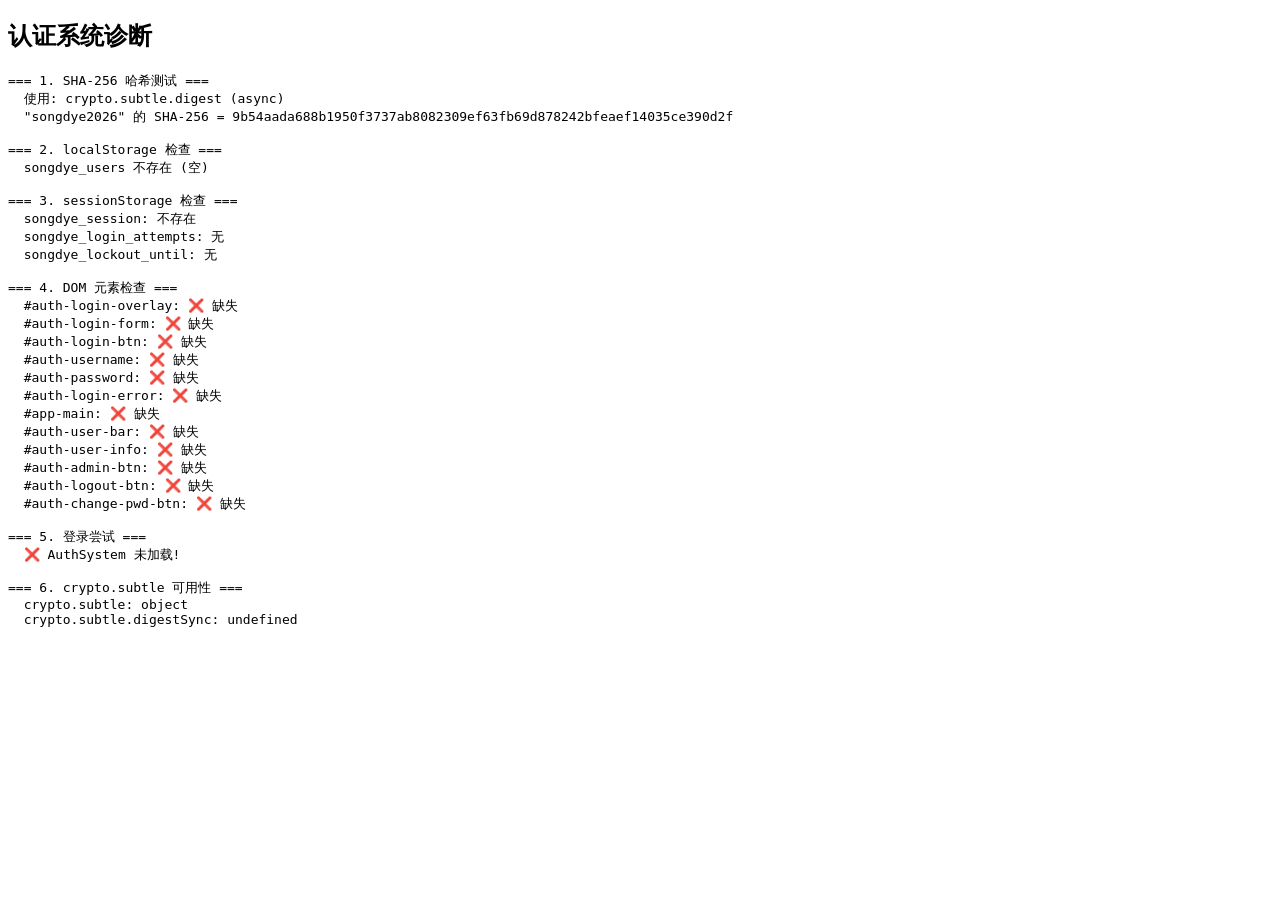
==== debug.html @ 37605d0c "debug: 添加认证诊断页面" ====
<!DOCTYPE html>
<html lang="zh-CN">
<head>
    <meta charset="UTF-8">
    <title>Auth Debug</title>
</head>
<body>
<h2>认证系统诊断</h2>
<pre id="log"></pre>
<script>
(function() {
    const log = document.getElementById('log');
    function add(text) { log.textContent += text + '\n'; }

    add('=== 1. SHA-256 哈希测试 ===');

    async function sha256(message) {
        const encoder = new TextEncoder();
        const data = encoder.encode(message);

        if (typeof crypto.subtle !== 'undefined' && typeof crypto.subtle.digestSync === 'function') {
            add('  使用: crypto.subtle.digestSync');
            const hashBuffer = crypto.subtle.digestSync('SHA-256', data);
            return Array.from(new Uint8Array(hashBuffer)).map(b => b.toString(16).padStart(2, '0')).join('');
        }

        if (typeof crypto.subtle !== 'undefined') {
            add('  使用: crypto.subtle.digest (async)');
            const hashBuffer = await crypto.subtle.digest('SHA-256', data);
            return Array.from(new Uint8Array(hashBuffer)).map(b => b.toString(16).padStart(2, '0')).join('');
        }

        add('  使用: fallbackHash');
        let h1 = 5381, h2 = 52711;
        for (let i = 0; i < message.length; i++) {
            const ch = message.charCodeAt(i);
            h1 = ((h1 << 5) + h1 + ch) & 0x7fffffff;
            h2 = ((h2 << 5) + h2 + ch) & 0x7fffffff;
        }
        return ((h1 << 16) | h2).toString(16).padStart(16, '0');
    }

    async function test() {
        const hash = await sha256('songdye2026');
        add('  "songdye2026" 的 SHA-256 = ' + hash);

        add('\n=== 2. localStorage 检查 ===');
        const raw = localStorage.getItem('songdye_users');
        if (raw) {
            add('  songdye_users 存在');
            try {
                const users = JSON.parse(raw);
                add('  用户数量: ' + users.length);
                users.forEach(function(u) {
                    add('  用户: ' + u.username + ' | hash: ' + (u.passwordHash || 'N/A') + ' | role: ' + u.role);
                });
            } catch(e) {
                add('  JSON 解析失败: ' + e.message);
            }
        } else {
            add('  songdye_users 不存在 (空)');
        }

        add('\n=== 3. sessionStorage 检查 ===');
        const session = sessionStorage.getItem('songdye_session');
        add('  songdye_session: ' + (session ? '存在 - ' + session.substring(0, 80) : '不存在'));
        const attempts = sessionStorage.getItem('songdye_login_attempts');
        add('  songdye_login_attempts: ' + (attempts || '无'));
        const lockout = sessionStorage.getItem('songdye_lockout_until');
        add('  songdye_lockout_until: ' + (lockout ? new Date(parseInt(lockout)).toLocaleString() : '无'));

        add('\n=== 4. DOM 元素检查 ===');
        const els = [
            'auth-login-overlay', 'auth-login-form', 'auth-login-btn',
            'auth-username', 'auth-password', 'auth-login-error',
            'app-main', 'auth-user-bar', 'auth-user-info',
            'auth-admin-btn', 'auth-logout-btn', 'auth-change-pwd-btn'
        ];
        els.forEach(function(id) {
            const el = document.getElementById(id);
            add('  #' + id + ': ' + (el ? '存在' : '❌ 缺失'));
        });

        add('\n=== 5. 登录尝试 ===');
        // 模拟登录
        if (typeof window.AuthSystem !== 'undefined') {
            add('  AuthSystem 已加载');
            try {
                const result = await window.AuthSystem.login('admin', 'songdye2026');
                add('  登录结果: ' + JSON.stringify(result));
            } catch(e) {
                add('  登录报错: ' + e.message + '\n' + e.stack);
            }
        } else {
            add('  ❌ AuthSystem 未加载!');
        }

        add('\n=== 6. crypto.subtle 可用性 ===');
        add('  crypto.subtle: ' + (typeof crypto.subtle));
        add('  crypto.subtle.digestSync: ' + (typeof (crypto.subtle ? crypto.subtle.digestSync : undefined)));
    }

    test();
})();
</script>
</body>
</html>
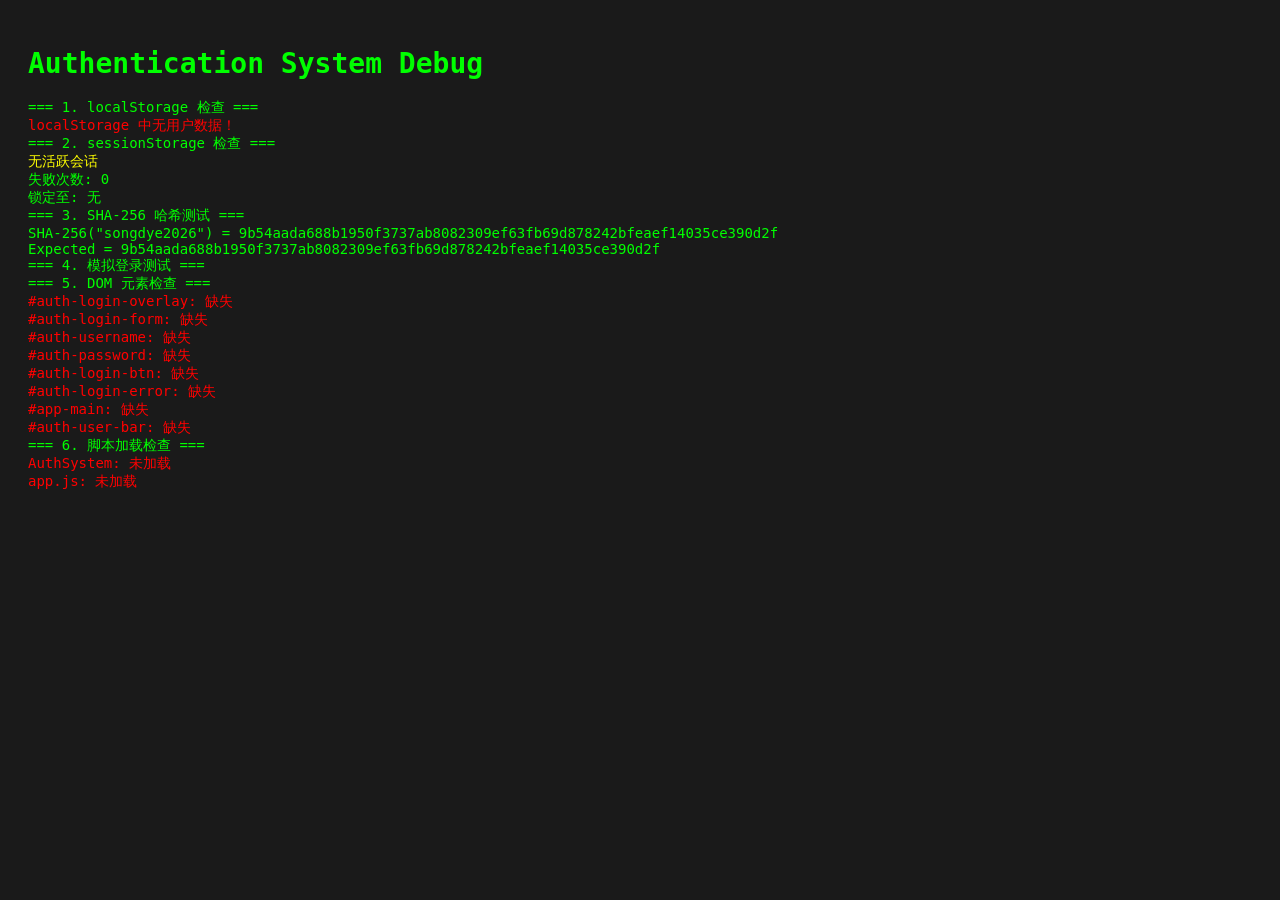
==== commit 069409d4: "debug: 认证诊断页面 v2" ====
--- a/debug.html
+++ b/debug.html
@@ -3,105 +3,125 @@
 <head>
     <meta charset="UTF-8">
     <title>Auth Debug</title>
+    <style>
+        body { font-family: monospace; padding: 20px; background: #1a1a1a; color: #0f0; font-size: 14px; }
+        .pass { color: #0f0; } .fail { color: #f00; } .warn { color: #ff0; }
+        h2 { color: #0ff; }
+        pre { background: #111; padding: 12px; border-radius: 6px; overflow-x: auto; }
+    </style>
 </head>
 <body>
-<h2>认证系统诊断</h2>
-<pre id="log"></pre>
-<script>
-(function() {
-    const log = document.getElementById('log');
-    function add(text) { log.textContent += text + '\n'; }
+    <h1>Authentication System Debug</h1>
+    <div id="output"></div>
+    <script>
+    var output = document.getElementById('output');
 
-    add('=== 1. SHA-256 哈希测试 ===');
+    function log(msg, cls) {
+        var div = document.createElement('div');
+        div.className = cls || '';
+        div.textContent = msg;
+        output.appendChild(div);
+    }
 
-    async function sha256(message) {
-        const encoder = new TextEncoder();
-        const data = encoder.encode(message);
+    function logPre(msg) {
+        var pre = document.createElement('pre');
+        pre.textContent = msg;
+        output.appendChild(pre);
+    }
 
-        if (typeof crypto.subtle !== 'undefined' && typeof crypto.subtle.digestSync === 'function') {
-            add('  使用: crypto.subtle.digestSync');
-            const hashBuffer = crypto.subtle.digestSync('SHA-256', data);
-            return Array.from(new Uint8Array(hashBuffer)).map(b => b.toString(16).padStart(2, '0')).join('');
+    // 1. Check localStorage
+    log('=== 1. localStorage 检查 ===');
+    var usersRaw = localStorage.getItem('songdye_users');
+    if (usersRaw) {
+        var users = JSON.parse(usersRaw);
+        log('用户数量: ' + users.length, 'pass');
+        users.forEach(function(u) {
+            log('  用户: ' + u.username + ' | 角色: ' + u.role + ' | 密码哈希: ' + (u.passwordHash || '').substring(0, 16) + '...', u.passwordHash ? 'pass' : 'fail');
+        });
+    } else {
+        log('localStorage 中无用户数据！', 'fail');
+    }
+
+    // 2. Check sessionStorage
+    log('\n=== 2. sessionStorage 检查 ===');
+    var sessionRaw = sessionStorage.getItem('songdye_session');
+    if (sessionRaw) {
+        log('会话: ' + sessionRaw, 'pass');
+    } else {
+        log('无活跃会话', 'warn');
+    }
+
+    var attempts = sessionStorage.getItem('songdye_login_attempts');
+    var lockout = sessionStorage.getItem('songdye_lockout_until');
+    log('失败次数: ' + (attempts || '0'));
+    log('锁定至: ' + (lockout ? new Date(parseInt(lockout)).toLocaleString() : '无'));
+
+    // 3. Test SHA-256
+    log('\n=== 3. SHA-256 哈希测试 ===');
+    function sha256(message) {
+        var K = [0x428a2f98,0x71374491,0xb5c0fbcf,0xe9b5dba5,0x3956c25b,0x59f111f1,0x923f82a4,0xab1c5ed5,0xd807aa98,0x12835b01,0x243185be,0x550c7dc3,0x72be5d74,0x80deb1fe,0x9bdc06a7,0xc19bf174,0xe49b69c1,0xefbe4786,0x0fc19dc6,0x240ca1cc,0x2de92c6f,0x4a7484aa,0x5cb0a9dc,0x76f988da,0x983e5152,0xa831c66d,0xb00327c8,0xbf597fc7,0xc6e00bf3,0xd5a79147,0x06ca6351,0x14292967,0x27b70a85,0x2e1b2138,0x4d2c6dfc,0x53380d13,0x650a7354,0x766a0abb,0x81c2c92e,0x92722c85,0xa2bfe8a1,0xa81a664b,0xc24b8b70,0xc76c51a3,0xd192e819,0xd6990624,0xf40e3585,0x106aa070,0x19a4c116,0x1e376c08,0x2748774c,0x34b0bcb5,0x391c0cb3,0x4ed8aa4a,0x5b9cca4f,0x682e6ff3,0x748f82ee,0x78a5636f,0x84c87814,0x8cc70208,0x90befffa,0xa4506ceb,0xbef9a3f7,0xc67178f2];
+        function rr(v, a) { return (v >>> a) | (v << (32 - a)); }
+        var bytes = [];
+        for (var i = 0; i < message.length; i++) {
+            var c = message.charCodeAt(i);
+            if (c < 0x80) bytes.push(c);
+            else if (c < 0x800) bytes.push(0xc0 | (c >> 6), 0x80 | (c & 0x3f));
+            else if (c < 0xd800 || c >= 0xe000) bytes.push(0xe0 | (c >> 12), 0x80 | ((c >> 6) & 0x3f), 0x80 | (c & 0x3f));
+            else { i++; c = ((c & 0x3ff) << 10) | (message.charCodeAt(i) & 0x3ff); bytes.push(0xf0 | (c >> 18), 0x80 | ((c >> 12) & 0x3f), 0x80 | ((c >> 6) & 0x3f), 0x80 | (c & 0x3f)); }
+        }
+        var msgLen = bytes.length; bytes.push(0x80);
+        while ((bytes.length % 64) !== 56) bytes.push(0);
+        var bitLen = msgLen * 8; bytes.push(0,0,0,0,(bitLen>>>24)&0xff,(bitLen>>>16)&0xff,(bitLen>>>8)&0xff,bitLen&0xff);
+        var h0=0x6a09e667,h1=0xbb67ae85,h2=0x3c6ef372,h3=0xa54ff53a,h4=0x510e527f,h5=0x9b05688c,h6=0x1f83d9ab,h7=0x5be0cd19;
+        for (var o=0;o<bytes.length;o+=64) {
+            var w=new Array(64);
+            for(var j=0;j<16;j++) w[j]=(bytes[o+j*4]<<24)|(bytes[o+j*4+1]<<16)|(bytes[o+j*4+2]<<8)|bytes[o+j*4+3];
+            for(j=16;j<64;j++){var s0=rr(w[j-15],7)^rr(w[j-15],18)^(w[j-15]>>>3);var s1=rr(w[j-2],17)^rr(w[j-2],19)^(w[j-2]>>>10);w[j]=(w[j-16]+s0+w[j-7]+s1)|0;}
+            var a=h0,b=h1,c=h2,d=h3,e=h4,f=h5,g=h6,h=h7;
+            for(j=0;j<64;j++){var S1=rr(e,6)^rr(e,11)^rr(e,25);var ch=(e&f)^(~e&g);var t1=(h+S1+ch+K[j]+w[j])|0;var S0=rr(a,2)^rr(a,13)^rr(a,22);var maj=(a&b)^(a&c)^(b&c);var t2=(S0+maj)|0;h=g;g=f;f=e;e=(d+t1)|0;d=c;c=b;b=a;a=(t1+t2)|0;}
+            h0=(h0+a)|0;h1=(h1+b)|0;h2=(h2+c)|0;h3=(h3+d)|0;h4=(h4+e)|0;h5=(h5+f)|0;h6=(h6+g)|0;h7=(h7+h)|0;
+        }
+        var hex='';[h0,h1,h2,h3,h4,h5,h6,h7].forEach(function(h){hex+=('00000000'+(h>>>0).toString(16)).slice(-8);});
+        return hex;
+    }
+
+    var testHash = sha256('songdye2026');
+    var expectedHash = '9b54aada688b1950f3737ab8082309ef63fb69d878242bfeaef14035ce390d2f';
+    log('SHA-256("songdye2026") = ' + testHash, testHash === expectedHash ? 'pass' : 'fail');
+    log('Expected              = ' + expectedHash);
+
+    // 4. Simulate login
+    log('\n=== 4. 模拟登录测试 ===');
+    if (usersRaw) {
+        var users = JSON.parse(usersRaw);
+        var adminUser = users.find(function(u) { return u.username === 'admin'; });
+        if (adminUser) {
+            var inputHash = sha256('songdye2026');
+            log('输入密码哈希: ' + inputHash);
+            log('存储密码哈希: ' + adminUser.passwordHash);
+            log('匹配结果: ' + (inputHash === adminUser.passwordHash ? '成功' : '失败'), inputHash === adminUser.passwordHash ? 'pass' : 'fail');
         }
 
-        if (typeof crypto.subtle !== 'undefined') {
-            add('  使用: crypto.subtle.digest (async)');
-            const hashBuffer = await crypto.subtle.digest('SHA-256', data);
-            return Array.from(new Uint8Array(hashBuffer)).map(b => b.toString(16).padStart(2, '0')).join('');
-        }
-
-        add('  使用: fallbackHash');
-        let h1 = 5381, h2 = 52711;
-        for (let i = 0; i < message.length; i++) {
-            const ch = message.charCodeAt(i);
-            h1 = ((h1 << 5) + h1 + ch) & 0x7fffffff;
-            h2 = ((h2 << 5) + h2 + ch) & 0x7fffffff;
-        }
-        return ((h1 << 16) | h2).toString(16).padStart(16, '0');
+        // Check non-admin users
+        var normalUsers = users.filter(function(u) { return u.role === 'user'; });
+        log('\n普通用户数量: ' + normalUsers.length);
+        normalUsers.forEach(function(u) {
+            log('  用户: ' + u.username + ' | 密码哈希: ' + u.passwordHash);
+        });
     }
 
-    async function test() {
-        const hash = await sha256('songdye2026');
-        add('  "songdye2026" 的 SHA-256 = ' + hash);
+    // 5. Check DOM elements
+    log('\n=== 5. DOM 元素检查 ===');
+    var elements = ['auth-login-overlay', 'auth-login-form', 'auth-username', 'auth-password', 'auth-login-btn', 'auth-login-error', 'app-main', 'auth-user-bar'];
+    elements.forEach(function(id) {
+        var el = document.getElementById(id);
+        log('  #' + id + ': ' + (el ? '存在' : '缺失'), el ? 'pass' : 'fail');
+    });
 
-        add('\n=== 2. localStorage 检查 ===');
-        const raw = localStorage.getItem('songdye_users');
-        if (raw) {
-            add('  songdye_users 存在');
-            try {
-                const users = JSON.parse(raw);
-                add('  用户数量: ' + users.length);
-                users.forEach(function(u) {
-                    add('  用户: ' + u.username + ' | hash: ' + (u.passwordHash || 'N/A') + ' | role: ' + u.role);
-                });
-            } catch(e) {
-                add('  JSON 解析失败: ' + e.message);
-            }
-        } else {
-            add('  songdye_users 不存在 (空)');
-        }
-
-        add('\n=== 3. sessionStorage 检查 ===');
-        const session = sessionStorage.getItem('songdye_session');
-        add('  songdye_session: ' + (session ? '存在 - ' + session.substring(0, 80) : '不存在'));
-        const attempts = sessionStorage.getItem('songdye_login_attempts');
-        add('  songdye_login_attempts: ' + (attempts || '无'));
-        const lockout = sessionStorage.getItem('songdye_lockout_until');
-        add('  songdye_lockout_until: ' + (lockout ? new Date(parseInt(lockout)).toLocaleString() : '无'));
-
-        add('\n=== 4. DOM 元素检查 ===');
-        const els = [
-            'auth-login-overlay', 'auth-login-form', 'auth-login-btn',
-            'auth-username', 'auth-password', 'auth-login-error',
-            'app-main', 'auth-user-bar', 'auth-user-info',
-            'auth-admin-btn', 'auth-logout-btn', 'auth-change-pwd-btn'
-        ];
-        els.forEach(function(id) {
-            const el = document.getElementById(id);
-            add('  #' + id + ': ' + (el ? '存在' : '❌ 缺失'));
-        });
-
-        add('\n=== 5. 登录尝试 ===');
-        // 模拟登录
-        if (typeof window.AuthSystem !== 'undefined') {
-            add('  AuthSystem 已加载');
-            try {
-                const result = await window.AuthSystem.login('admin', 'songdye2026');
-                add('  登录结果: ' + JSON.stringify(result));
-            } catch(e) {
-                add('  登录报错: ' + e.message + '\n' + e.stack);
-            }
-        } else {
-            add('  ❌ AuthSystem 未加载!');
-        }
-
-        add('\n=== 6. crypto.subtle 可用性 ===');
-        add('  crypto.subtle: ' + (typeof crypto.subtle));
-        add('  crypto.subtle.digestSync: ' + (typeof (crypto.subtle ? crypto.subtle.digestSync : undefined)));
-    }
-
-    test();
-})();
-</script>
+    // 6. Check script loading
+    log('\n=== 6. 脚本加载检查 ===');
+    log('  AuthSystem: ' + (window.AuthSystem ? '已加载' : '未加载'), window.AuthSystem ? 'pass' : 'fail');
+    log('  app.js: ' + (window.EventBus ? '已加载' : '未加载'), window.EventBus ? 'pass' : 'fail');
+    </script>
 </body>
 </html>
